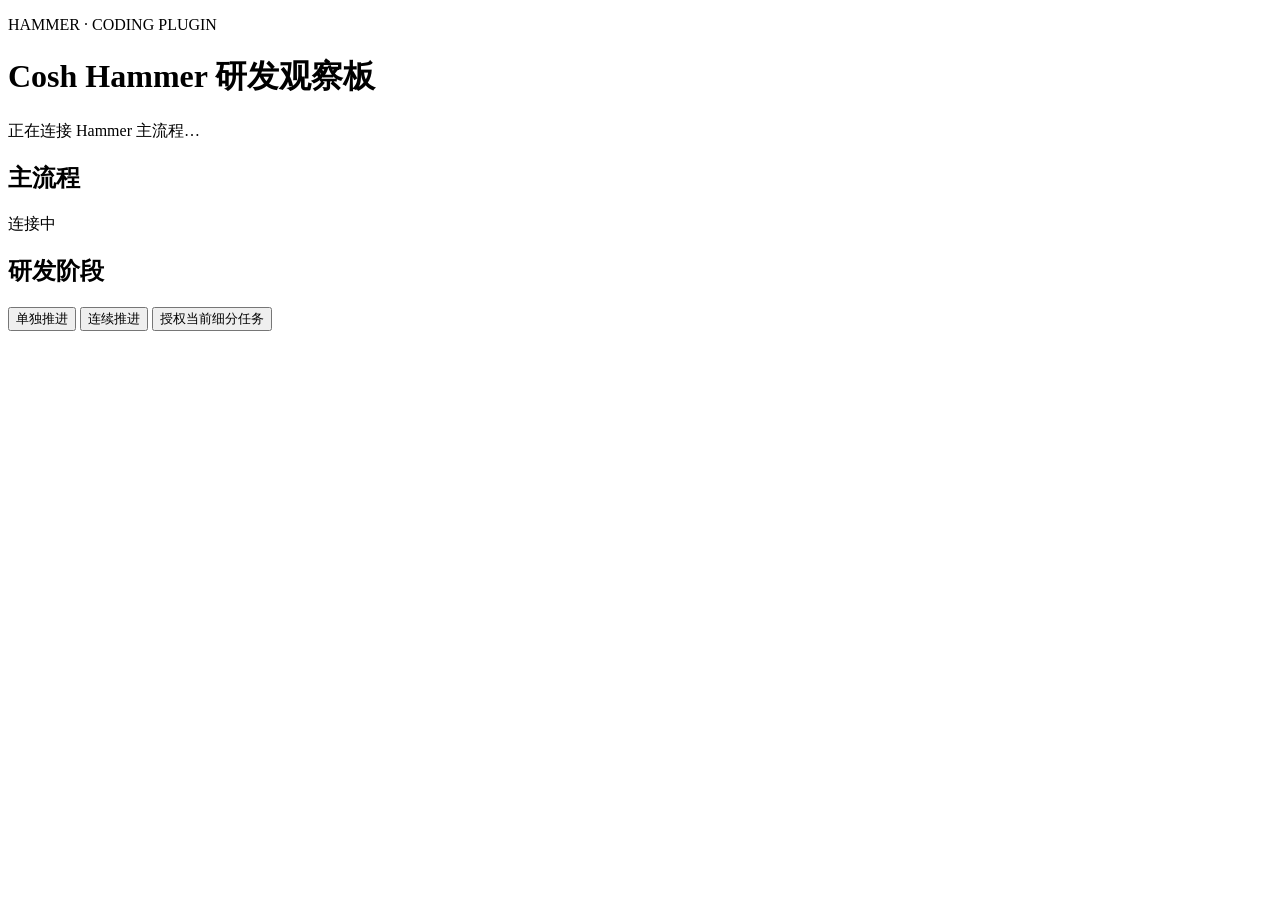
==== skills/cosh-hammer/assets/dashboard/index.html @ 0fab86b2 "feat: 完善研发观察板与 Hammer 编码插件" ====
<!doctype html>
<html lang="zh-CN">
  <head>
    <meta charset="utf-8" />
    <meta name="viewport" content="width=device-width, initial-scale=1" />
    <title>Cosh Hammer 研发观察板</title>
    <link rel="stylesheet" href="/styles.css" />
  </head>
  <body>
    <main>
      <header>
        <p class="eyebrow">HAMMER · CODING PLUGIN</p>
        <h1>Cosh Hammer 研发观察板</h1>
        <p id="summary">正在连接 Hammer 主流程…</p>
      </header>
      <section id="warning" hidden></section>
      <section class="card">
        <div class="card-title"><h2>主流程</h2><span id="connection">连接中</span></div>
        <dl id="hammer"></dl>
      </section>
      <section class="card">
        <div class="card-title"><h2>研发阶段</h2><span id="mode"></span></div>
        <div id="controls" class="controls" aria-label="编码推进设置">
          <button type="button" data-mode="single">单独推进</button>
          <button type="button" data-mode="continuous">连续推进</button>
          <button type="button" id="authorize">授权当前细分任务</button>
        </div>
        <div id="stages" class="stages"></div>
      </section>
    </main>
    <script src="/app.js"></script>
  </body>
</html>
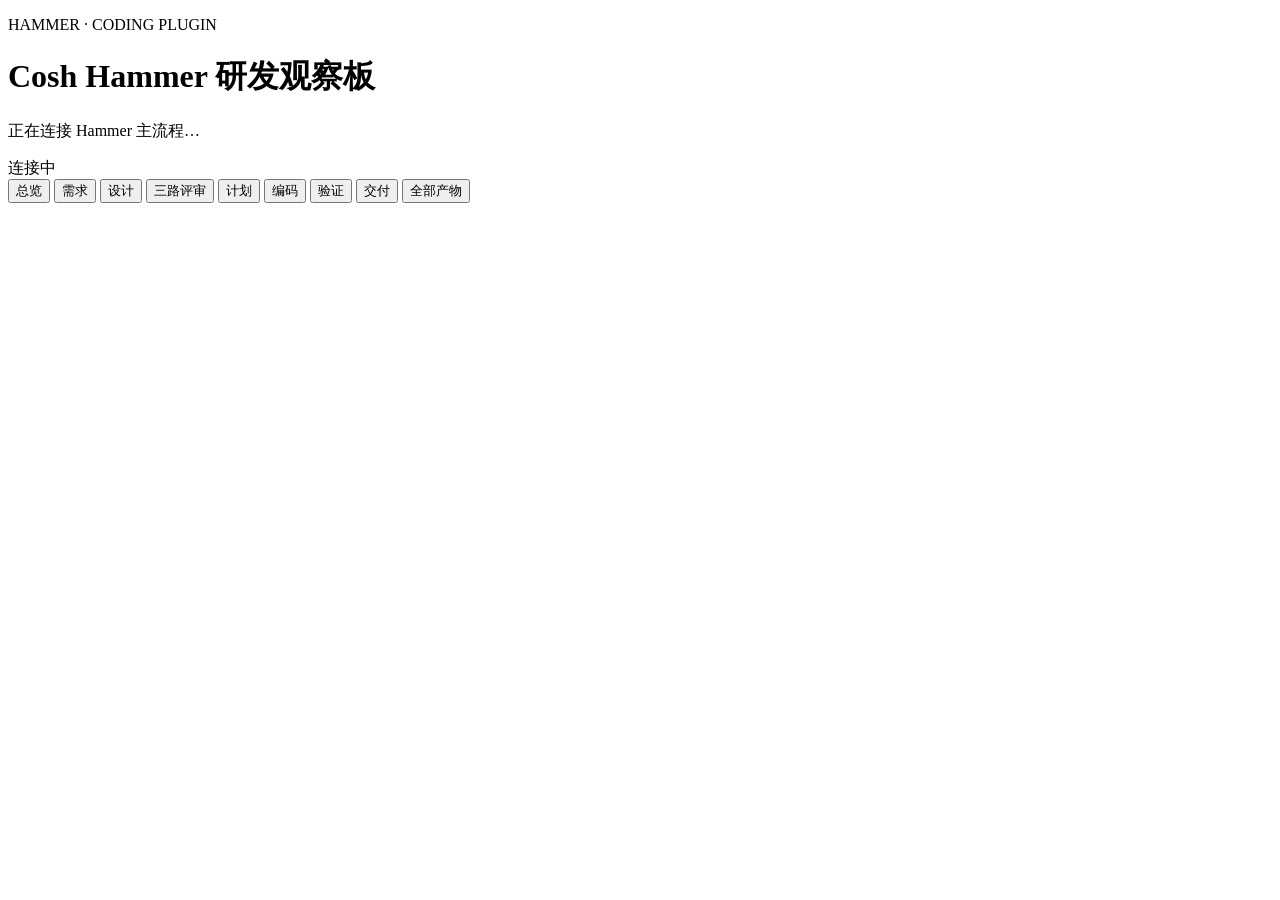
==== commit 39d82acb: "feat(cosh-hammer): expose hammer workflow artifacts" ====
--- a/skills/cosh-hammer/assets/dashboard/index.html
+++ b/skills/cosh-hammer/assets/dashboard/index.html
@@ -8,26 +8,40 @@
   </head>
   <body>
     <main>
-      <header>
-        <p class="eyebrow">HAMMER · CODING PLUGIN</p>
-        <h1>Cosh Hammer 研发观察板</h1>
-        <p id="summary">正在连接 Hammer 主流程…</p>
+      <header class="hero">
+        <div>
+          <p class="eyebrow">HAMMER · CODING PLUGIN</p>
+          <h1>Cosh Hammer 研发观察板</h1>
+          <p id="summary">正在连接 Hammer 主流程…</p>
+        </div>
+        <span id="connection" class="connection">连接中</span>
       </header>
       <section id="warning" hidden></section>
-      <section class="card">
-        <div class="card-title"><h2>主流程</h2><span id="connection">连接中</span></div>
-        <dl id="hammer"></dl>
-      </section>
-      <section class="card">
-        <div class="card-title"><h2>研发阶段</h2><span id="mode"></span></div>
-        <div id="controls" class="controls" aria-label="编码推进设置">
-          <button type="button" data-mode="single">单独推进</button>
-          <button type="button" data-mode="continuous">连续推进</button>
-          <button type="button" id="authorize">授权当前细分任务</button>
+      <nav class="tabs" role="tablist" aria-label="Hammer 研发阶段">
+        <button type="button" role="tab" data-tab="overview">总览</button>
+        <button type="button" role="tab" data-tab="requirement">需求</button>
+        <button type="button" role="tab" data-tab="design">设计</button>
+        <button type="button" role="tab" data-tab="review">三路评审</button>
+        <button type="button" role="tab" data-tab="plan">计划</button>
+        <button type="button" role="tab" data-tab="coding">编码</button>
+        <button type="button" role="tab" data-tab="validation">验证</button>
+        <button type="button" role="tab" data-tab="delivery">交付</button>
+        <button type="button" role="tab" data-tab="artifacts">全部产物</button>
+      </nav>
+      <section id="viewport" class="viewport" role="tabpanel"></section>
+    </main>
+    <section id="artifact-viewer" class="artifact-viewer" hidden aria-label="产物内容">
+      <div class="viewer-panel">
+        <div class="viewer-title">
+          <div>
+            <p id="artifact-owner" class="eyebrow"></p>
+            <h2 id="artifact-title"></h2>
+          </div>
+          <button type="button" id="close-artifact">关闭</button>
         </div>
-        <div id="stages" class="stages"></div>
-      </section>
-    </main>
+        <pre id="artifact-content"></pre>
+      </div>
+    </section>
     <script src="/app.js"></script>
   </body>
 </html>
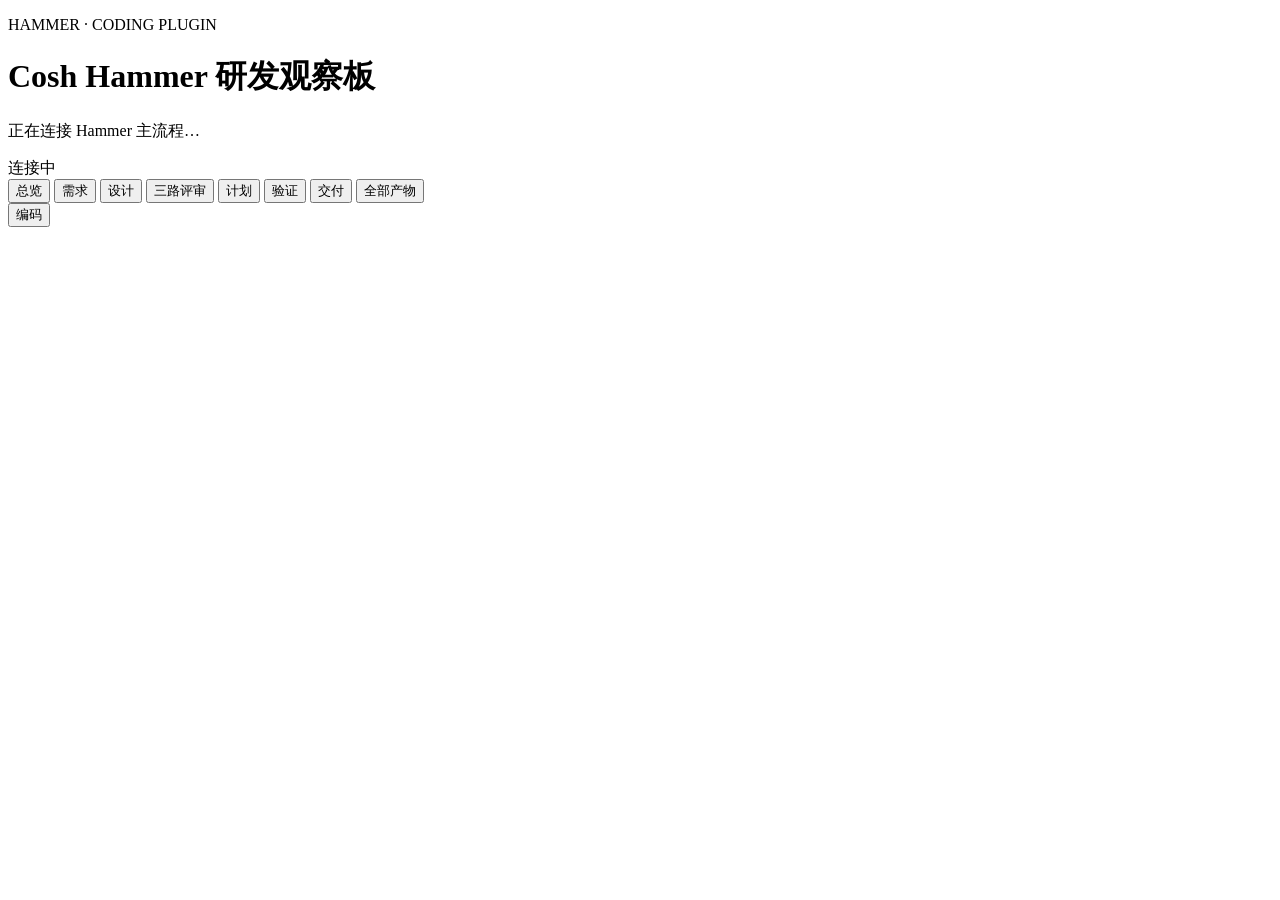
==== commit d897fc59: "feat(cosh-hammer): refine coding dashboard artifacts" ====
--- a/skills/cosh-hammer/assets/dashboard/index.html
+++ b/skills/cosh-hammer/assets/dashboard/index.html
@@ -4,6 +4,7 @@
     <meta charset="utf-8" />
     <meta name="viewport" content="width=device-width, initial-scale=1" />
     <title>Cosh Hammer 研发观察板</title>
+    <link rel="icon" type="image/jpeg" href="/cosh-hammer-icon.jpg" />
     <link rel="stylesheet" href="/styles.css" />
   </head>
   <body>
@@ -18,15 +19,17 @@
       </header>
       <section id="warning" hidden></section>
       <nav class="tabs" role="tablist" aria-label="Hammer 研发阶段">
-        <button type="button" role="tab" data-tab="overview">总览</button>
-        <button type="button" role="tab" data-tab="requirement">需求</button>
-        <button type="button" role="tab" data-tab="design">设计</button>
-        <button type="button" role="tab" data-tab="review">三路评审</button>
-        <button type="button" role="tab" data-tab="plan">计划</button>
-        <button type="button" role="tab" data-tab="coding">编码</button>
-        <button type="button" role="tab" data-tab="validation">验证</button>
-        <button type="button" role="tab" data-tab="delivery">交付</button>
-        <button type="button" role="tab" data-tab="artifacts">全部产物</button>
+        <div class="hammer-tabs" data-tab-group="hammer" role="presentation">
+          <button type="button" role="tab" data-tab="overview">总览</button>
+          <button type="button" role="tab" data-tab="requirement">需求</button>
+          <button type="button" role="tab" data-tab="design">设计</button>
+          <button type="button" role="tab" data-tab="review">三路评审</button>
+          <button type="button" role="tab" data-tab="plan">计划</button>
+          <button type="button" role="tab" data-tab="validation">验证</button>
+          <button type="button" role="tab" data-tab="delivery">交付</button>
+          <button type="button" role="tab" data-tab="artifacts">全部产物</button>
+        </div>
+        <button type="button" role="tab" class="coding-tab" data-tab="coding">编码</button>
       </nav>
       <section id="viewport" class="viewport" role="tabpanel"></section>
     </main>
@@ -37,11 +40,19 @@
             <p id="artifact-owner" class="eyebrow"></p>
             <h2 id="artifact-title"></h2>
           </div>
-          <button type="button" id="close-artifact">关闭</button>
+          <div class="viewer-actions">
+            <div id="artifact-view-mode" class="view-mode" aria-label="产物查看方式">
+              <button type="button" data-artifact-mode="rendered" class="active">阅读</button>
+              <button type="button" data-artifact-mode="raw">原文</button>
+            </div>
+            <button type="button" id="copy-artifact">复制原文</button>
+            <button type="button" id="close-artifact">关闭</button>
+          </div>
         </div>
-        <pre id="artifact-content"></pre>
+        <div id="artifact-content" class="artifact-content"></div>
       </div>
     </section>
+    <script src="/artifact-formatters.js"></script>
     <script src="/app.js"></script>
   </body>
 </html>
